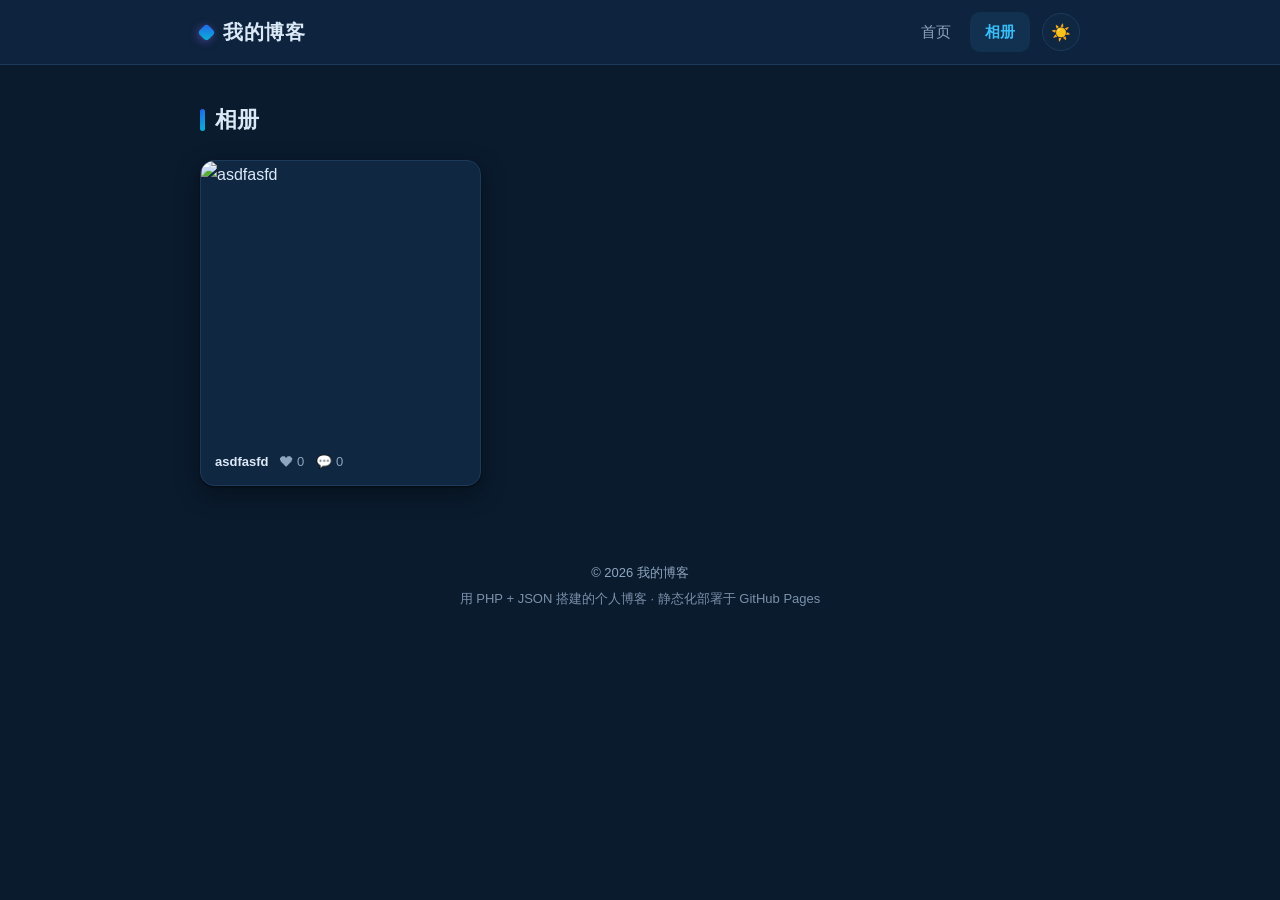
==== docs/gallery.html @ 0c55f69b "初始提交：PHP 博客源码 + 静态化构建产物（GitHub Pages 部署）" ====
<!DOCTYPE html>
<html lang="zh-CN" data-theme="light">
<head>
<meta charset="UTF-8">
<meta name="viewport" content="width=device-width, initial-scale=1">
<title>相册 · 我的博客</title>
<meta name="description" content="记录生活，分享心情"><link rel="canonical" href="https://cwx2026.github.io/mypage/gallery.html">
<link rel="stylesheet" href="https://cwx2026.github.io/mypage/assets/style.css?v=4">
<script>try{document.documentElement.setAttribute('data-theme', localStorage.getItem('blogTheme') || 'dark');}catch(e){}</script>
</head>
<body>
<header class="site-header">
  <div class="container header-inner">
    <a class="site-title" href="https://cwx2026.github.io/mypage/index.html"><span class="logo-dot" aria-hidden="true"></span>我的博客</a>
    <div class="header-right">
      <nav class="nav" aria-label="主导航">
                  <a href="https://cwx2026.github.io/mypage/index.html"
             class="">首页</a>
                  <a href="https://cwx2026.github.io/mypage/gallery.html"
             class="active">相册</a>
              </nav>
      <button type="button" class="theme-toggle" id="themeToggle" aria-label="切换明暗主题" title="切换明暗主题">🌙</button>
    </div>
  </div>
</header>
    <main class="container"><h2 class="section-title">相册</h2><div class="gallery" data-lightbox><figure class="gallery-item"><div class="gallery-media"><img src="https://cwx2026.github.io/mypage/uploads/20260808_043633_49aad45f.png" alt="asdfasfd" loading="lazy"></div><figcaption><a href="https://cwx2026.github.io/mypage/post/20260808043633_2c9c71.html">asdfasfd</a><span class="meta-item">❤ 0</span><span class="meta-item">💬 0</span></figcaption></figure></div></main><footer class="site-footer">
  <div class="container">
    <p class="footer-text">© 2026 我的博客</p>
    <p class="footer-sub">用 PHP + JSON 搭建的个人博客 · 静态化部署于 GitHub Pages</p>
  </div>
</footer>
<script src="https://cwx2026.github.io/mypage/assets/app.js?v=3"></script>
</body>
</html>
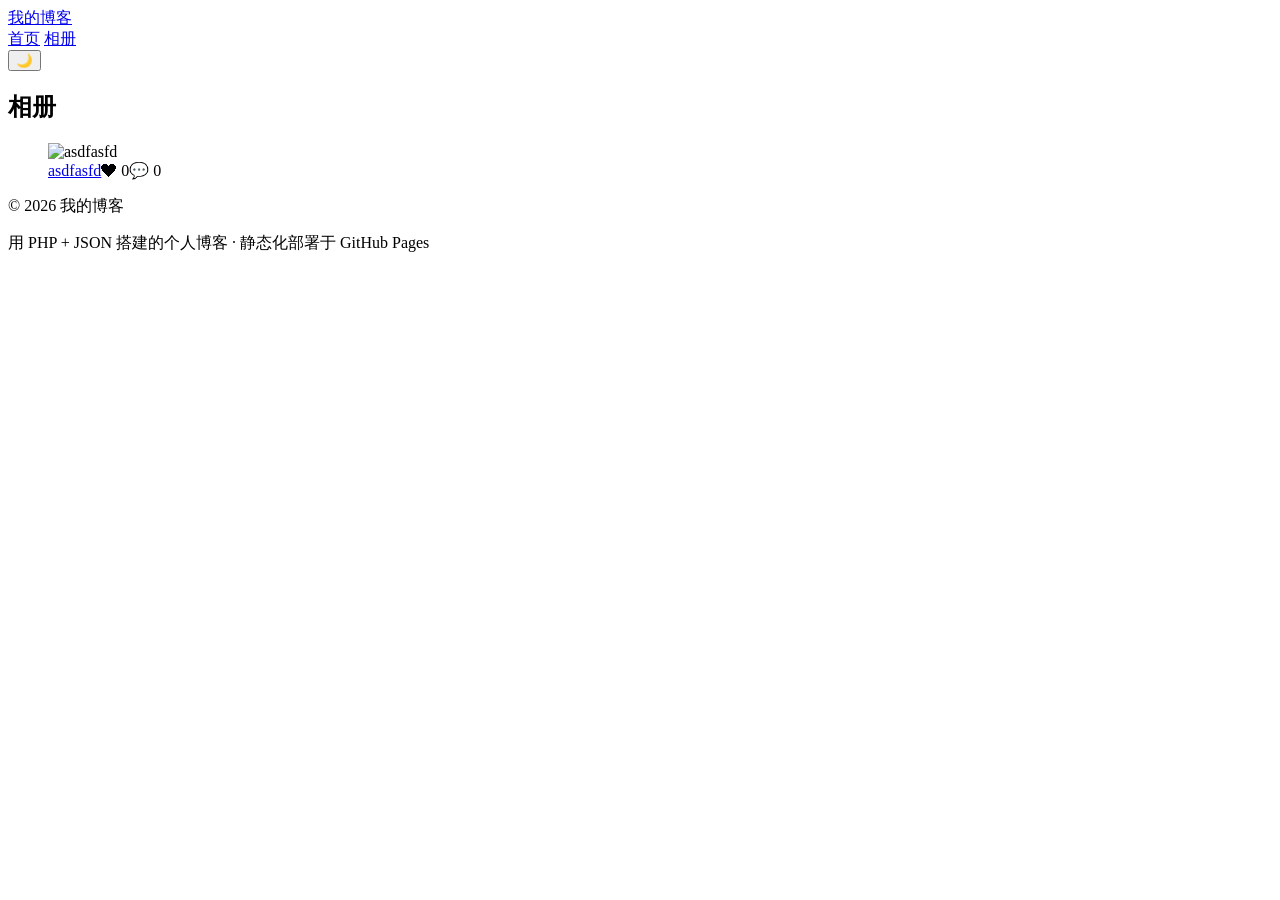
==== commit b8244cb4: "绑定自定义域名 20051023.xyz" ====
--- a/docs/gallery.html
+++ b/docs/gallery.html
@@ -4,32 +4,32 @@
 <meta charset="UTF-8">
 <meta name="viewport" content="width=device-width, initial-scale=1">
 <title>相册 · 我的博客</title>
-<meta name="description" content="记录生活，分享心情"><link rel="canonical" href="https://cwx2026.github.io/mypage/gallery.html">
-<link rel="stylesheet" href="https://cwx2026.github.io/mypage/assets/style.css?v=4">
+<meta name="description" content="记录生活，分享心情"><link rel="canonical" href="https://20051023.xyz/gallery.html">
+<link rel="stylesheet" href="https://20051023.xyz/assets/style.css?v=4">
 <script>try{document.documentElement.setAttribute('data-theme', localStorage.getItem('blogTheme') || 'dark');}catch(e){}</script>
 </head>
 <body>
 <header class="site-header">
   <div class="container header-inner">
-    <a class="site-title" href="https://cwx2026.github.io/mypage/index.html"><span class="logo-dot" aria-hidden="true"></span>我的博客</a>
+    <a class="site-title" href="https://20051023.xyz/index.html"><span class="logo-dot" aria-hidden="true"></span>我的博客</a>
     <div class="header-right">
       <nav class="nav" aria-label="主导航">
-                  <a href="https://cwx2026.github.io/mypage/index.html"
+                  <a href="https://20051023.xyz/index.html"
              class="">首页</a>
-                  <a href="https://cwx2026.github.io/mypage/gallery.html"
+                  <a href="https://20051023.xyz/gallery.html"
              class="active">相册</a>
               </nav>
       <button type="button" class="theme-toggle" id="themeToggle" aria-label="切换明暗主题" title="切换明暗主题">🌙</button>
     </div>
   </div>
 </header>
-    <main class="container"><h2 class="section-title">相册</h2><div class="gallery" data-lightbox><figure class="gallery-item"><div class="gallery-media"><img src="https://cwx2026.github.io/mypage/uploads/20260808_043633_49aad45f.png" alt="asdfasfd" loading="lazy"></div><figcaption><a href="https://cwx2026.github.io/mypage/post/20260808043633_2c9c71.html">asdfasfd</a><span class="meta-item">❤ 0</span><span class="meta-item">💬 0</span></figcaption></figure></div></main><footer class="site-footer">
+    <main class="container"><h2 class="section-title">相册</h2><div class="gallery" data-lightbox><figure class="gallery-item"><div class="gallery-media"><img src="https://20051023.xyz/uploads/20260808_043633_49aad45f.png" alt="asdfasfd" loading="lazy"></div><figcaption><a href="https://20051023.xyz/post/20260808043633_2c9c71.html">asdfasfd</a><span class="meta-item">❤ 0</span><span class="meta-item">💬 0</span></figcaption></figure></div></main><footer class="site-footer">
   <div class="container">
     <p class="footer-text">© 2026 我的博客</p>
     <p class="footer-sub">用 PHP + JSON 搭建的个人博客 · 静态化部署于 GitHub Pages</p>
   </div>
 </footer>
-<script src="https://cwx2026.github.io/mypage/assets/app.js?v=3"></script>
+<script src="https://20051023.xyz/assets/app.js?v=3"></script>
 </body>
 </html>
     
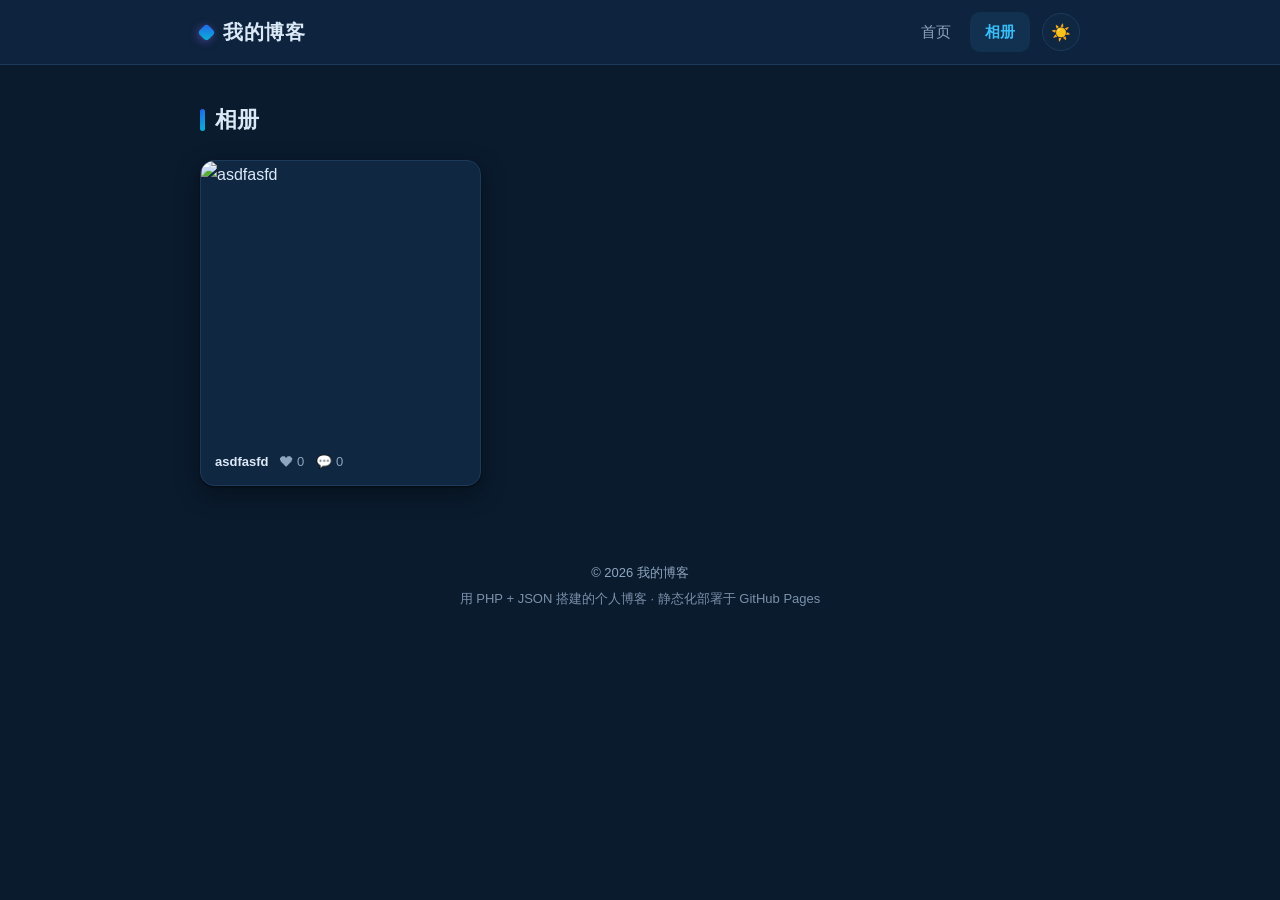
==== commit a9e5a5dd: "移除自定义域名,恢复 github.io 访问" ====
--- a/docs/gallery.html
+++ b/docs/gallery.html
@@ -4,32 +4,32 @@
 <meta charset="UTF-8">
 <meta name="viewport" content="width=device-width, initial-scale=1">
 <title>相册 · 我的博客</title>
-<meta name="description" content="记录生活，分享心情"><link rel="canonical" href="https://20051023.xyz/gallery.html">
-<link rel="stylesheet" href="https://20051023.xyz/assets/style.css?v=4">
+<meta name="description" content="记录生活，分享心情"><link rel="canonical" href="https://cwx2026.github.io/mypage/gallery.html">
+<link rel="stylesheet" href="https://cwx2026.github.io/mypage/assets/style.css?v=4">
 <script>try{document.documentElement.setAttribute('data-theme', localStorage.getItem('blogTheme') || 'dark');}catch(e){}</script>
 </head>
 <body>
 <header class="site-header">
   <div class="container header-inner">
-    <a class="site-title" href="https://20051023.xyz/index.html"><span class="logo-dot" aria-hidden="true"></span>我的博客</a>
+    <a class="site-title" href="https://cwx2026.github.io/mypage/index.html"><span class="logo-dot" aria-hidden="true"></span>我的博客</a>
     <div class="header-right">
       <nav class="nav" aria-label="主导航">
-                  <a href="https://20051023.xyz/index.html"
+                  <a href="https://cwx2026.github.io/mypage/index.html"
              class="">首页</a>
-                  <a href="https://20051023.xyz/gallery.html"
+                  <a href="https://cwx2026.github.io/mypage/gallery.html"
              class="active">相册</a>
               </nav>
       <button type="button" class="theme-toggle" id="themeToggle" aria-label="切换明暗主题" title="切换明暗主题">🌙</button>
     </div>
   </div>
 </header>
-    <main class="container"><h2 class="section-title">相册</h2><div class="gallery" data-lightbox><figure class="gallery-item"><div class="gallery-media"><img src="https://20051023.xyz/uploads/20260808_043633_49aad45f.png" alt="asdfasfd" loading="lazy"></div><figcaption><a href="https://20051023.xyz/post/20260808043633_2c9c71.html">asdfasfd</a><span class="meta-item">❤ 0</span><span class="meta-item">💬 0</span></figcaption></figure></div></main><footer class="site-footer">
+    <main class="container"><h2 class="section-title">相册</h2><div class="gallery" data-lightbox><figure class="gallery-item"><div class="gallery-media"><img src="https://cwx2026.github.io/mypage/uploads/20260808_043633_49aad45f.png" alt="asdfasfd" loading="lazy"></div><figcaption><a href="https://cwx2026.github.io/mypage/post/20260808043633_2c9c71.html">asdfasfd</a><span class="meta-item">❤ 0</span><span class="meta-item">💬 0</span></figcaption></figure></div></main><footer class="site-footer">
   <div class="container">
     <p class="footer-text">© 2026 我的博客</p>
     <p class="footer-sub">用 PHP + JSON 搭建的个人博客 · 静态化部署于 GitHub Pages</p>
   </div>
 </footer>
-<script src="https://20051023.xyz/assets/app.js?v=3"></script>
+<script src="https://cwx2026.github.io/mypage/assets/app.js?v=3"></script>
 </body>
 </html>
     
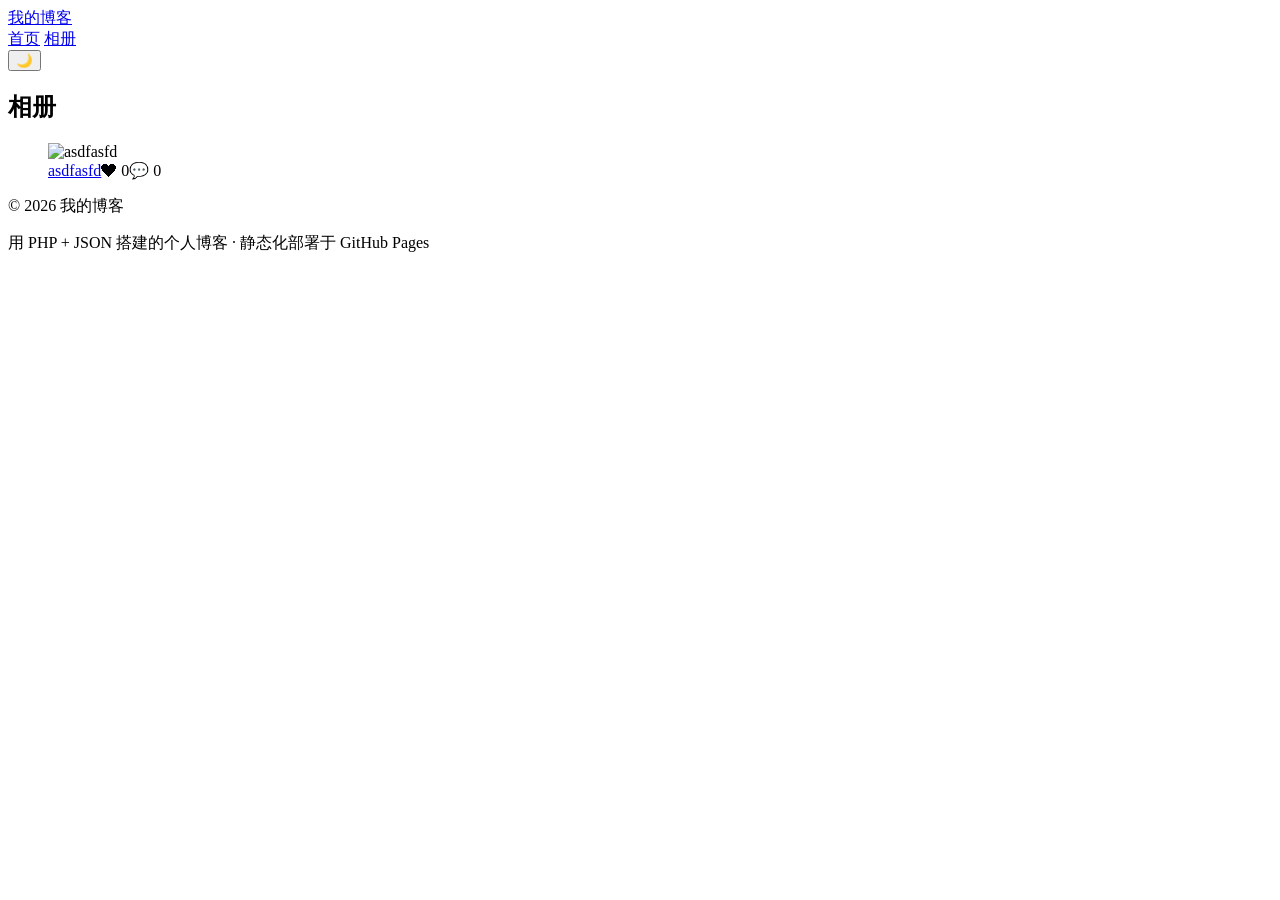
==== commit 668cd0eb: "启用自定义域名 www.20051023.xyz（实名认证通过）" ====
--- a/docs/gallery.html
+++ b/docs/gallery.html
@@ -4,32 +4,32 @@
 <meta charset="UTF-8">
 <meta name="viewport" content="width=device-width, initial-scale=1">
 <title>相册 · 我的博客</title>
-<meta name="description" content="记录生活，分享心情"><link rel="canonical" href="https://cwx2026.github.io/mypage/gallery.html">
-<link rel="stylesheet" href="https://cwx2026.github.io/mypage/assets/style.css?v=4">
+<meta name="description" content="记录生活，分享心情"><link rel="canonical" href="https://www.20051023.xyz/gallery.html">
+<link rel="stylesheet" href="https://www.20051023.xyz/assets/style.css?v=4">
 <script>try{document.documentElement.setAttribute('data-theme', localStorage.getItem('blogTheme') || 'dark');}catch(e){}</script>
 </head>
 <body>
 <header class="site-header">
   <div class="container header-inner">
-    <a class="site-title" href="https://cwx2026.github.io/mypage/index.html"><span class="logo-dot" aria-hidden="true"></span>我的博客</a>
+    <a class="site-title" href="https://www.20051023.xyz/index.html"><span class="logo-dot" aria-hidden="true"></span>我的博客</a>
     <div class="header-right">
       <nav class="nav" aria-label="主导航">
-                  <a href="https://cwx2026.github.io/mypage/index.html"
+                  <a href="https://www.20051023.xyz/index.html"
              class="">首页</a>
-                  <a href="https://cwx2026.github.io/mypage/gallery.html"
+                  <a href="https://www.20051023.xyz/gallery.html"
              class="active">相册</a>
               </nav>
       <button type="button" class="theme-toggle" id="themeToggle" aria-label="切换明暗主题" title="切换明暗主题">🌙</button>
     </div>
   </div>
 </header>
-    <main class="container"><h2 class="section-title">相册</h2><div class="gallery" data-lightbox><figure class="gallery-item"><div class="gallery-media"><img src="https://cwx2026.github.io/mypage/uploads/20260808_043633_49aad45f.png" alt="asdfasfd" loading="lazy"></div><figcaption><a href="https://cwx2026.github.io/mypage/post/20260808043633_2c9c71.html">asdfasfd</a><span class="meta-item">❤ 0</span><span class="meta-item">💬 0</span></figcaption></figure></div></main><footer class="site-footer">
+    <main class="container"><h2 class="section-title">相册</h2><div class="gallery" data-lightbox><figure class="gallery-item"><div class="gallery-media"><img src="https://www.20051023.xyz/uploads/20260808_043633_49aad45f.png" alt="asdfasfd" loading="lazy"></div><figcaption><a href="https://www.20051023.xyz/post/20260808043633_2c9c71.html">asdfasfd</a><span class="meta-item">❤ 0</span><span class="meta-item">💬 0</span></figcaption></figure></div></main><footer class="site-footer">
   <div class="container">
     <p class="footer-text">© 2026 我的博客</p>
     <p class="footer-sub">用 PHP + JSON 搭建的个人博客 · 静态化部署于 GitHub Pages</p>
   </div>
 </footer>
-<script src="https://cwx2026.github.io/mypage/assets/app.js?v=3"></script>
+<script src="https://www.20051023.xyz/assets/app.js?v=3"></script>
 </body>
 </html>
     
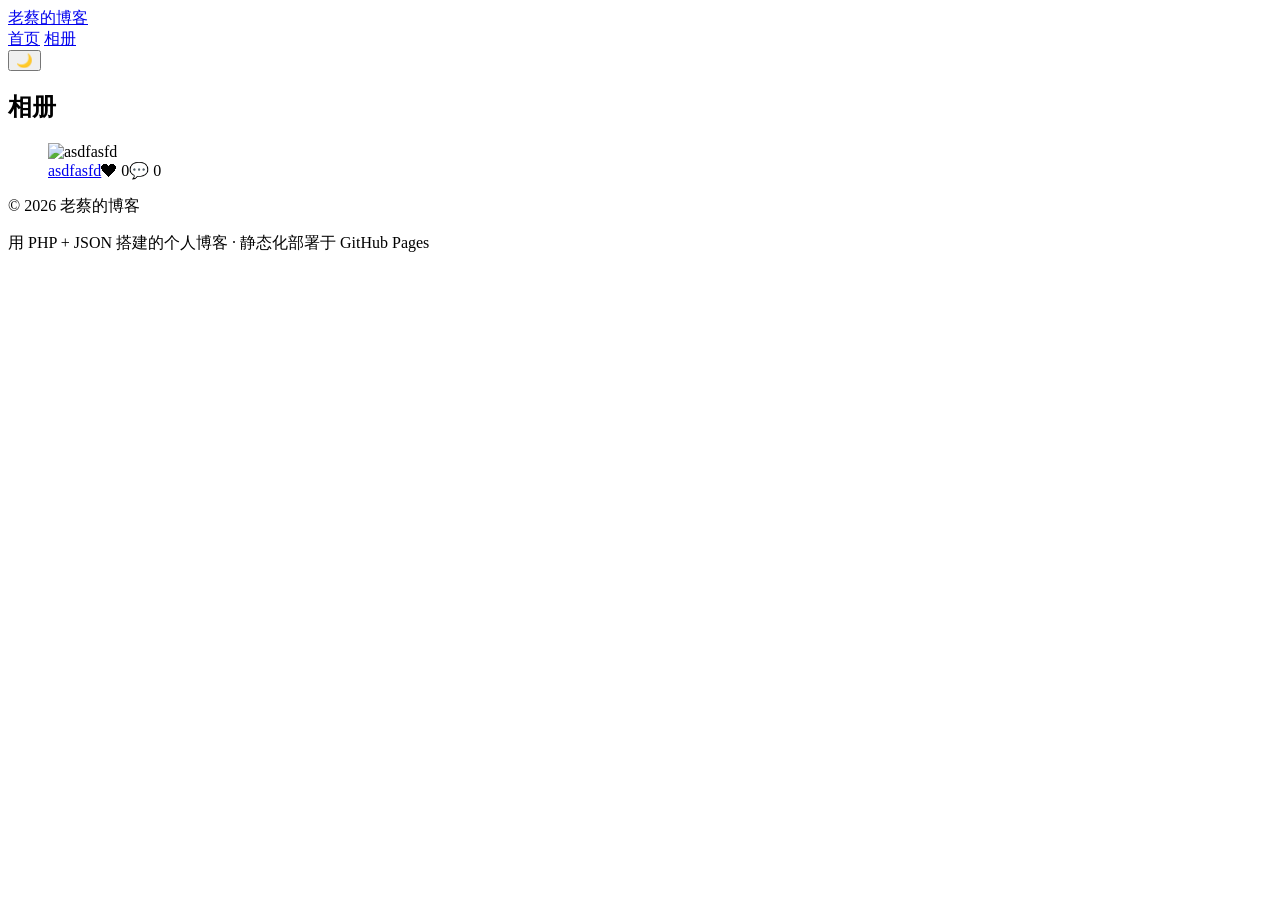
==== commit e0f6d466: "新增桌面托盘应用「博客管家」；修复首页摘要显示HTML源码的问题" ====
--- a/docs/gallery.html
+++ b/docs/gallery.html
@@ -3,33 +3,33 @@
 <head>
 <meta charset="UTF-8">
 <meta name="viewport" content="width=device-width, initial-scale=1">
-<title>相册 · 我的博客</title>
-<meta name="description" content="记录生活，分享心情"><link rel="canonical" href="https://www.20051023.xyz/gallery.html">
-<link rel="stylesheet" href="https://www.20051023.xyz/assets/style.css?v=4">
+<title>相册 · 老蔡的博客</title>
+<meta name="description" content="记录生活，分享心情"><link rel="canonical" href="//www.20051023.xyz/gallery.html">
+<link rel="stylesheet" href="//www.20051023.xyz/assets/style.css?v=4">
 <script>try{document.documentElement.setAttribute('data-theme', localStorage.getItem('blogTheme') || 'dark');}catch(e){}</script>
 </head>
 <body>
 <header class="site-header">
   <div class="container header-inner">
-    <a class="site-title" href="https://www.20051023.xyz/index.html"><span class="logo-dot" aria-hidden="true"></span>我的博客</a>
+    <a class="site-title" href="//www.20051023.xyz/index.html"><span class="logo-dot" aria-hidden="true"></span>老蔡的博客</a>
     <div class="header-right">
       <nav class="nav" aria-label="主导航">
-                  <a href="https://www.20051023.xyz/index.html"
+                  <a href="//www.20051023.xyz/index.html"
              class="">首页</a>
-                  <a href="https://www.20051023.xyz/gallery.html"
+                  <a href="//www.20051023.xyz/gallery.html"
              class="active">相册</a>
               </nav>
       <button type="button" class="theme-toggle" id="themeToggle" aria-label="切换明暗主题" title="切换明暗主题">🌙</button>
     </div>
   </div>
 </header>
-    <main class="container"><h2 class="section-title">相册</h2><div class="gallery" data-lightbox><figure class="gallery-item"><div class="gallery-media"><img src="https://www.20051023.xyz/uploads/20260808_043633_49aad45f.png" alt="asdfasfd" loading="lazy"></div><figcaption><a href="https://www.20051023.xyz/post/20260808043633_2c9c71.html">asdfasfd</a><span class="meta-item">❤ 0</span><span class="meta-item">💬 0</span></figcaption></figure></div></main><footer class="site-footer">
+    <main class="container"><h2 class="section-title">相册</h2><div class="gallery" data-lightbox><figure class="gallery-item"><div class="gallery-media"><img src="//www.20051023.xyz/uploads/20260808_043633_49aad45f.png" alt="asdfasfd" loading="lazy"></div><figcaption><a href="//www.20051023.xyz/post/20260808043633_2c9c71.html">asdfasfd</a><span class="meta-item">❤ 0</span><span class="meta-item">💬 0</span></figcaption></figure></div></main><footer class="site-footer">
   <div class="container">
-    <p class="footer-text">© 2026 我的博客</p>
+    <p class="footer-text">© 2026 老蔡的博客</p>
     <p class="footer-sub">用 PHP + JSON 搭建的个人博客 · 静态化部署于 GitHub Pages</p>
   </div>
 </footer>
-<script src="https://www.20051023.xyz/assets/app.js?v=3"></script>
+<script src="//www.20051023.xyz/assets/app.js?v=3"></script>
 </body>
 </html>
     
